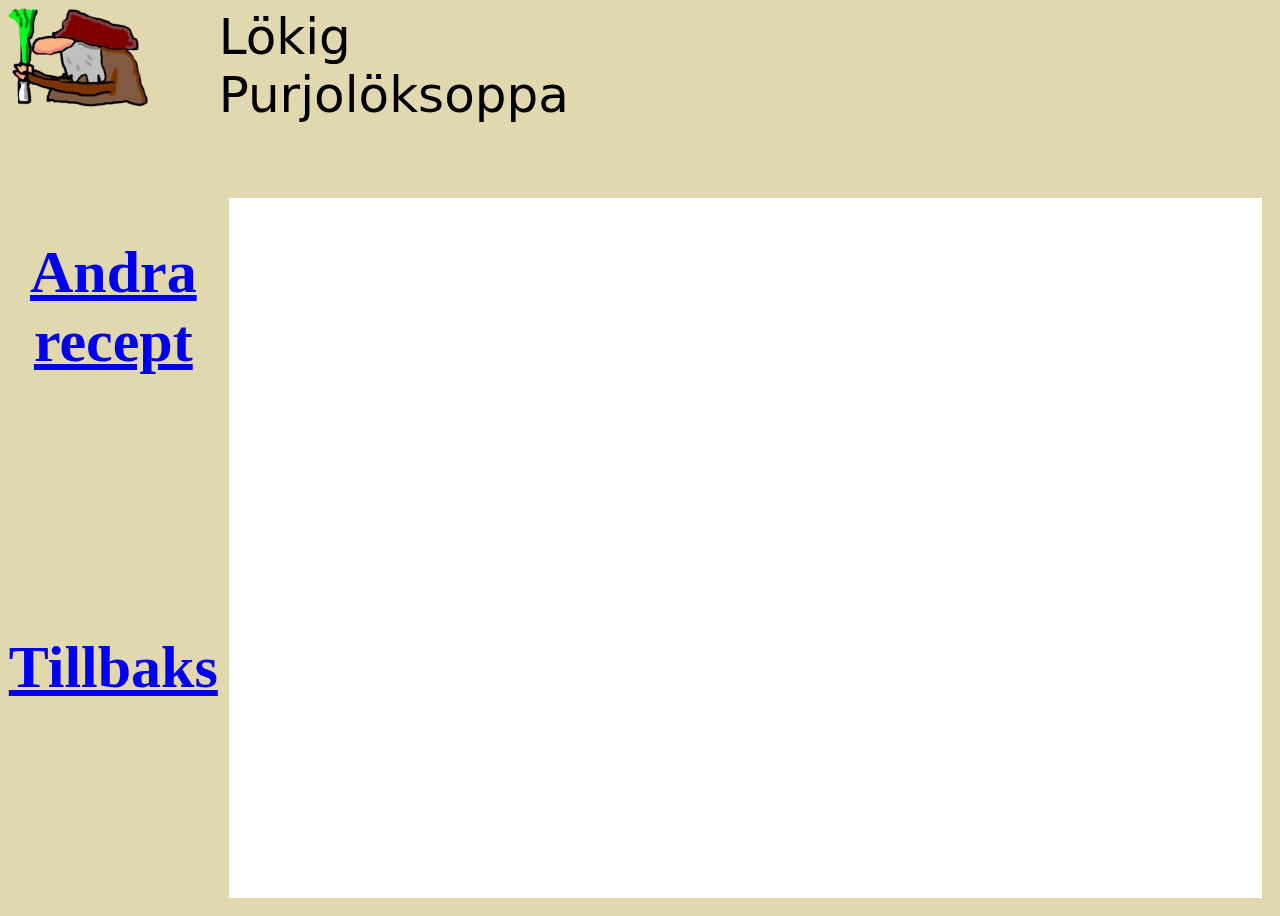
==== omoss.html @ c19bb5b0 "Formaterat Recept" ====
<!DOCTYPE html>
<html lang="sv">
<head>
    <meta charset="UTF-8">
    <meta name="viewport" content="width=device-width, initial-scale=1.0">
    <title>Purjolöksoppa</title>
    <link rel="stylesheet" href="style.css">
</head>
<body>
    <div id="logo"><img src="img/Purjoloksmannen.webp" alt="En logga"></div>
    <header><h1>Lökig</h1>
        <h1>Purjolöksoppa</h1>
    </header>
    <div id="sidebar">
        <a href="recept.html"><h3 class="länk">Andra recept</h3></a>
        
        <a href="index.html"><h3 class="länk">Tillbaks</h3></a>
    </div>
    <div id="main"></div>
</body>
</html>
---- style.css ----
body{
    display: grid;
    grid-template-columns: 1fr 5fr;
    grid-template-rows: 20vh 80vh;
    background-color: #E2D8AF;
        font-family: "Just Me Again Down Here", cursive;
}
#main{
    background-color: white;
}
#sidebar{
    text-align: center;
    display:flex;
    
}
h1{

        font-family: "Irish Grover", system-ui;
        font-weight: 500;
        font-style: normal;
        font-size:50px;
        margin:0;
}
.länk{
    margin-top:50px;
}
#main{
    display:grid;
    grid-template-columns: 3fr 3fr;
    grid-template-rows:50vh 50vh;
    text-align:center;
    margin:10px;
    padding:10px;
}
.bild{
    width:452px;
    height:161px;
}
h3{
    font-size:60px;
    margin-bottom:20px;
}
h2{
    font-size:40px;
}
#sidebar{
    display:grid;

}
p{
    font-size:30px;
}
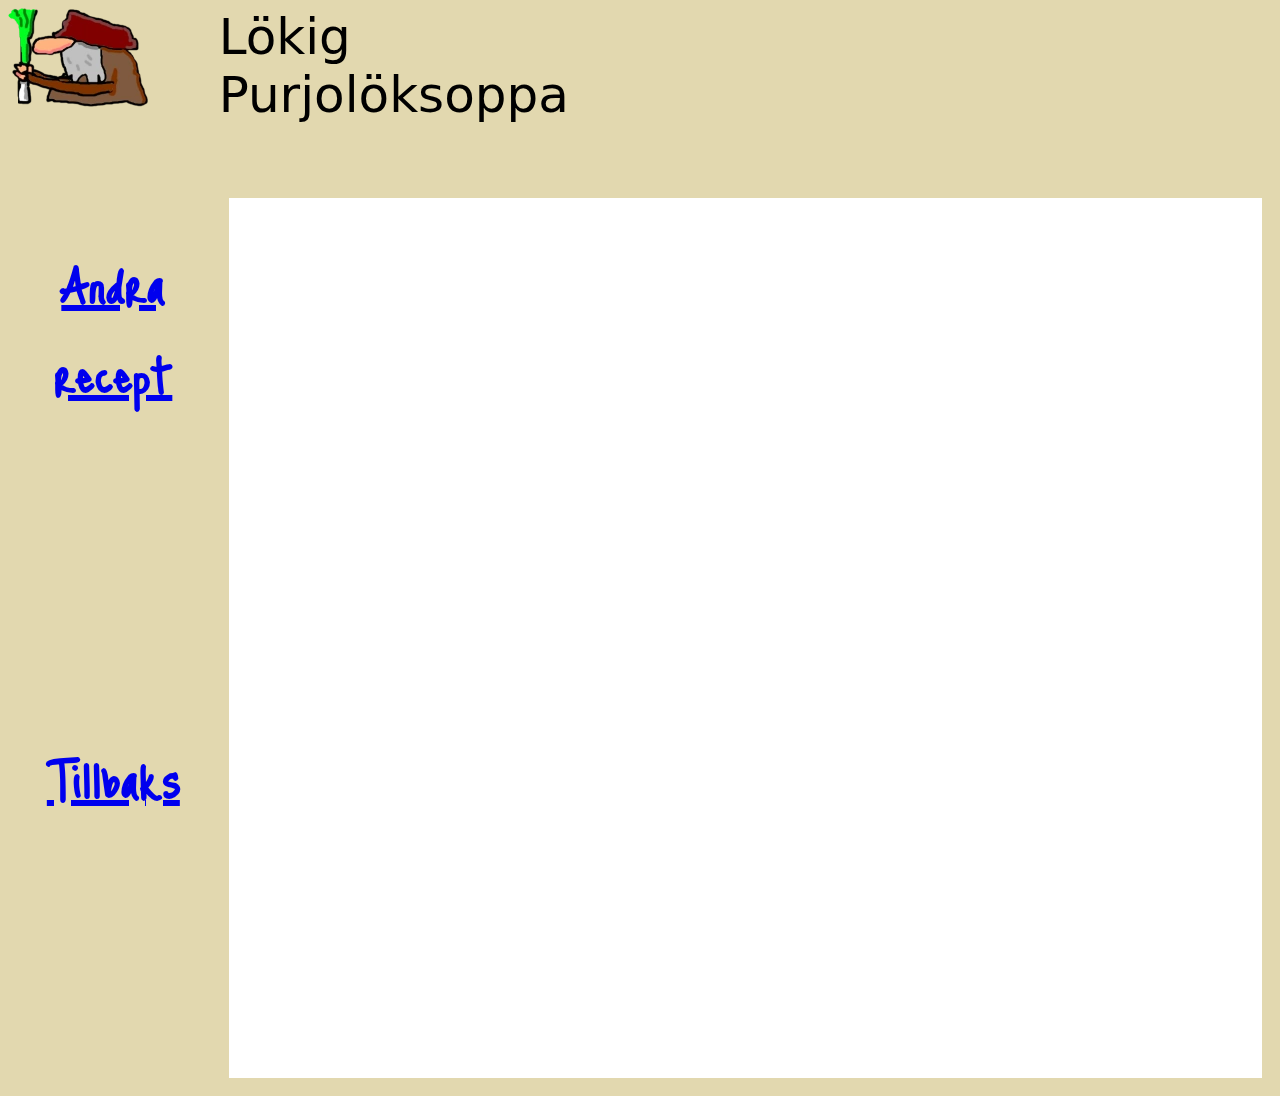
==== commit 08a7a8b1: "Lagt till fonterna till de andra sidorna" ====
--- a/omoss.html
+++ b/omoss.html
@@ -5,6 +5,12 @@
     <meta name="viewport" content="width=device-width, initial-scale=1.0">
     <title>Purjolöksoppa</title>
     <link rel="stylesheet" href="style.css">
+    <link rel="preconnect" href="https://fonts.googleapis.com">
+    <link rel="preconnect" href="https://fonts.gstatic.com" crossorigin>
+    <link href="https://fonts.googleapis.com/css2?family=Irish+Grover&family=Roboto+Mono:ital,wght@0,100..700;1,100..700&family=Roboto:ital,wght@0,100;0,300;0,400;0,500;0,700;0,900;1,100;1,300;1,400;1,500;1,700;1,900&display=swap" rel="stylesheet">
+    <link rel="preconnect" href="https://fonts.googleapis.com">
+    <link rel="preconnect" href="https://fonts.gstatic.com" crossorigin>
+    <link href="https://fonts.googleapis.com/css2?family=Irish+Grover&family=Just+Me+Again+Down+Here&family=Roboto+Mono:ital,wght@0,100..700;1,100..700&family=Roboto:ital,wght@0,100;0,300;0,400;0,500;0,700;0,900;1,100;1,300;1,400;1,500;1,700;1,900&display=swap" rel="stylesheet">
 </head>
 <body>
     <div id="logo"><img src="img/Purjoloksmannen.webp" alt="En logga"></div>
--- a/style.css
+++ b/style.css
@@ -1,7 +1,7 @@
 body{
     display: grid;
     grid-template-columns: 1fr 5fr;
-    grid-template-rows: 20vh 80vh;
+    grid-template-rows: 20vh 100vh;
     background-color: #E2D8AF;
         font-family: "Just Me Again Down Here", cursive;
 }
@@ -27,7 +27,7 @@
 #main{
     display:grid;
     grid-template-columns: 3fr 3fr;
-    grid-template-rows:50vh 50vh;
+    grid-template-rows:60vh 50vh;
     text-align:center;
     margin:10px;
     padding:10px;
@@ -48,5 +48,6 @@
 
 }
 p{
-    font-size:30px;
+    font-size:20px;
+    margin:0px;
 }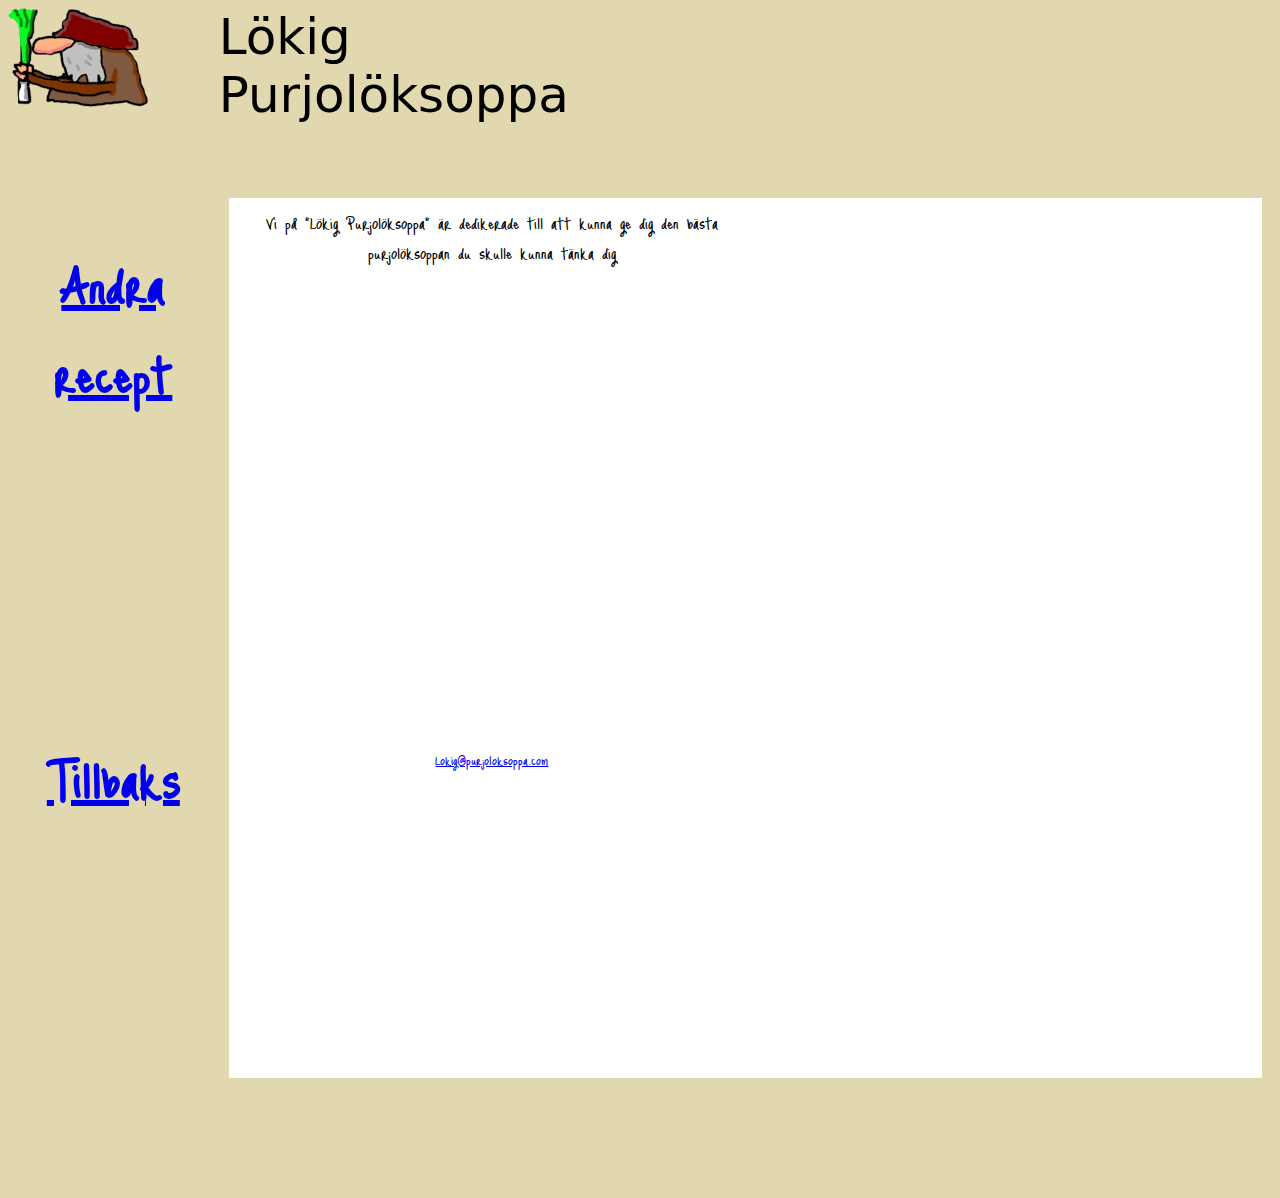
==== commit 338696c5: "Lagt till information i andra sidor" ====
--- a/omoss.html
+++ b/omoss.html
@@ -22,6 +22,11 @@
         
         <a href="index.html"><h3 class="länk">Tillbaks</h3></a>
     </div>
-    <div id="main"></div>
+    <div id="main">
+        <div><p>Vi på "Lökig Purjolöksoppa" är dedikerade till att kunna ge dig den bästa purjolöksoppan du skulle kunna tänka dig<p></div>
+        <aside></aside>
+        <div><a href="mailto:Lokig@purjoloksoppa.com">Lokig@purjoloksoppa.com</a></div>
+        <aside></aside>
+    </div>
 </body>
 </html>